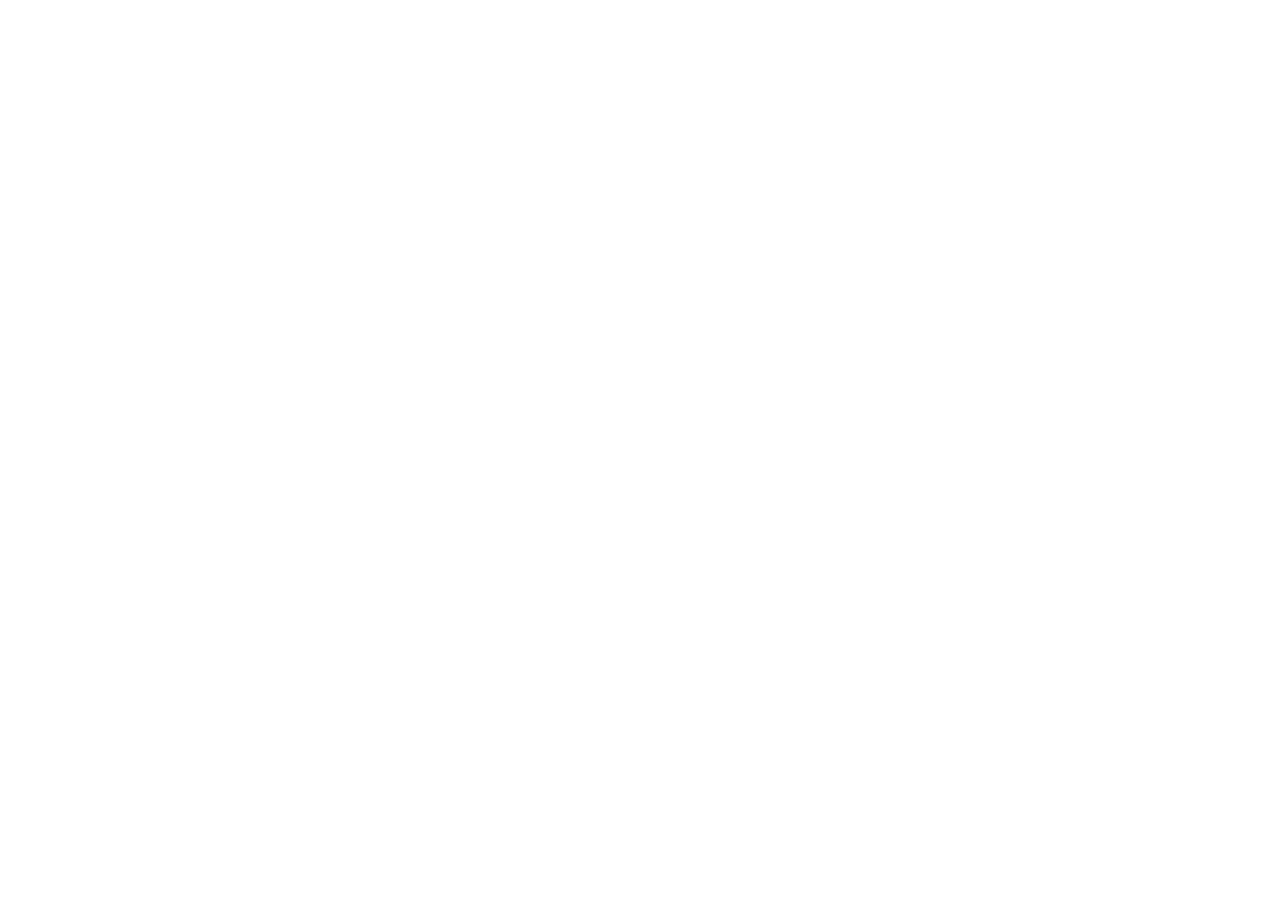
==== docs/index.html @ 288b7d8e "Update index.html" ====
<!DOCTYPE html>
<html>
<head>
  <meta charset="UTF-8" />
  <title>Update Popup</title>
  <link rel="stylesheet" href="styles.css" />
  <script src="lib/tableau.extensions.1.latest.min.js"></script>
</head>
<body>


  <div id="statusBar" class="status-bar hidden">
    <span class="label">Dashboard:</span>
    <span id="dashboardName"></span>
  </div>

  <div id="overlay" class="hidden" role="dialog" aria-modal="true">
    <div id="popup">
      <button id="closeBtn" class="close" aria-label="닫기">×</button>

      <div class="header">
        <div id="title" class="title">업데이트 안내</div>
        <div id="version" class="version"></div>
      </div>

      <ul id="items" class="items"></ul>

      <div class="footer">
        <label class="dontshow">
          <input type="checkbox" id="dontShow" />
          다시 보지 않기
        </label>
      </div>
    </div>
  </div>

  <script src="app.js"></script>
</body>
</html>
---- docs/styles.css ----
body { margin: 0; font-family: sans-serif; }

/* 디버그 영역 */
#debug {
  position: fixed;
  top: 8px;
  left: 8px;
  z-index: 100000;
  color: #ff3b30;
  font-size: 12px;
  background: rgba(0,0,0,0.35);
  padding: 6px 8px;
  border-radius: 6px;
}

.hidden { display: none; }

#overlay {
  position: fixed;
  inset: 0;
  background: rgba(0,0,0,0.55);
  z-index: 9999;
}

#popup {
  position: absolute;
  top: 50%;
  left: 50%;
  transform: translate(-50%, -50%);
  width: min(520px, 86vw);
  max-height: 80vh;
  overflow: auto;
  background: #fff;
  border-radius: 12px;
  padding: 18px 16px 14px;
  box-sizing: border-box;
}

.close {
  position: absolute;
  top: 6px;
  right: 8px;
  border: none;
  background: transparent;
  font-size: 24px;
  cursor: pointer;
  line-height: 1;
}

.header { margin-bottom: 10px; }
.title { font-weight: 700; font-size: 16px; }
.version { margin-top: 4px; font-size: 12px; color: #666; }

.items {
  margin: 12px 0 14px;
  padding-left: 18px;
}

.items li { margin: 6px 0; font-size: 13px; line-height: 1.35; }

.footer {
  display: flex;
  justify-content: flex-end;
  align-items: center;
  padding-top: 10px;
  border-top: 1px solid #eee;
}

.dontshow { font-size: 13px; color: #333; }


.status-bar {
  position: fixed;
  top: 8px;
  left: 8px;
  z-index: 100001;
  background: rgba(0,0,0,0.65);
  color: #fff;
  padding: 6px 10px;
  border-radius: 8px;
  font-size: 12px;
  max-width: 85vw;
  overflow: hidden;
  text-overflow: ellipsis;
  white-space: nowrap;
}

.status-bar .label {
  opacity: 0.75;
  margin-right: 6px;
}
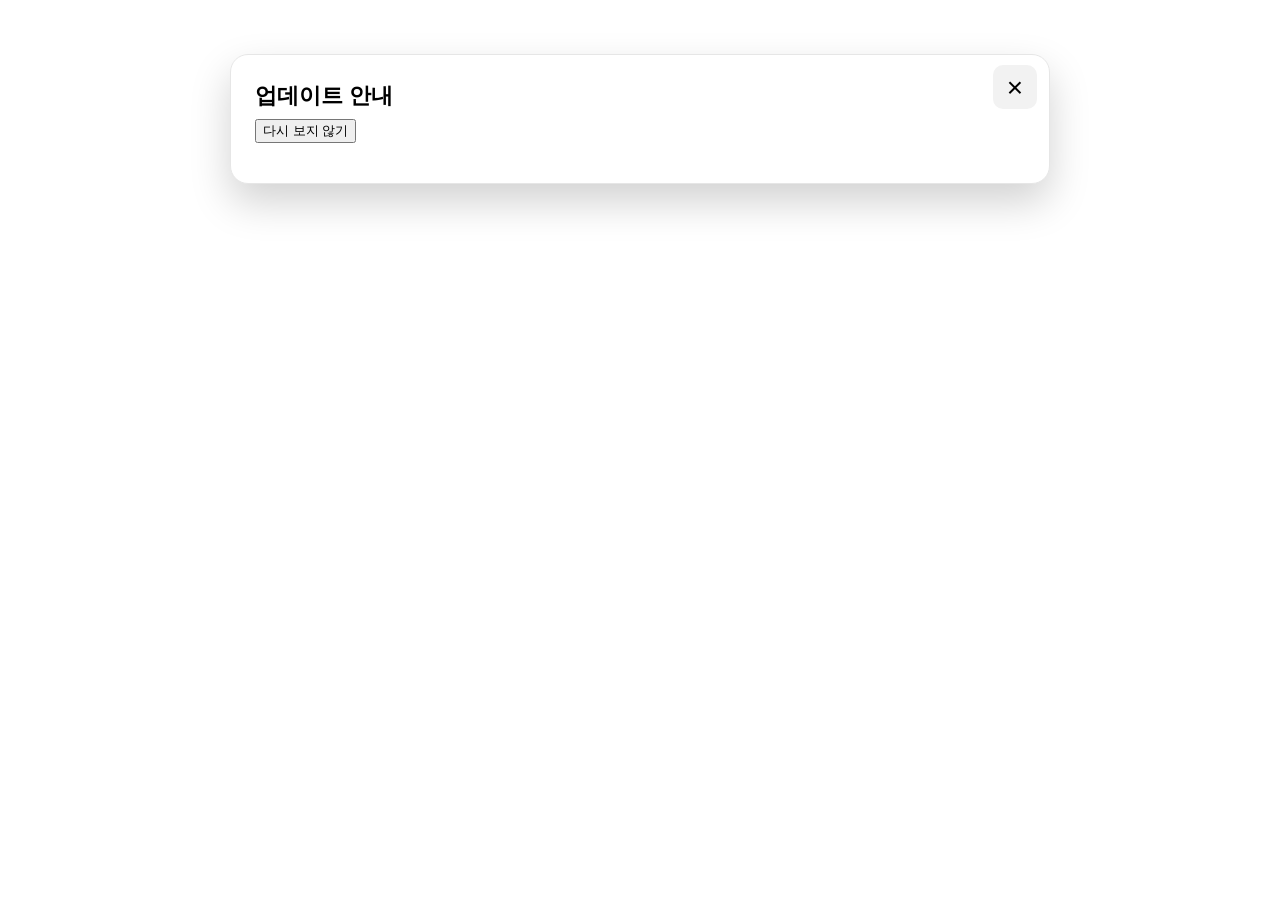
==== commit 6e7d11bb: "Update index.html" ====
--- a/docs/index.html
+++ b/docs/index.html
@@ -1,3 +1,4 @@
+<!-- index.html -->
 <!DOCTYPE html>
 <html>
 <head>
@@ -8,29 +9,24 @@
 </head>
 <body>
 
-
-  <div id="statusBar" class="status-bar hidden">
-    <span class="label">Dashboard:</span>
-    <span id="dashboardName"></span>
-  </div>
-
   <div id="overlay" class="hidden" role="dialog" aria-modal="true">
     <div id="popup">
-      <button id="closeBtn" class="close" aria-label="닫기">×</button>
 
+      <!-- ✅ 상단 헤더: 좌(제목/버전) / 우(다시보지않기 + X) -->
       <div class="header">
-        <div id="title" class="title">업데이트 안내</div>
-        <div id="version" class="version"></div>
+        <div class="header-left">
+          <div id="title" class="title">업데이트 안내</div>
+          <div id="version" class="version"></div>
+        </div>
+
+        <div class="header-actions">
+          <button id="dontShowBtn" type="button" class="dont-top">다시 보지 않기</button>
+          <button id="closeBtn" type="button" class="close" aria-label="닫기">×</button>
+        </div>
       </div>
 
       <ul id="items" class="items"></ul>
 
-      <div class="footer">
-        <label class="dontshow">
-          <input type="checkbox" id="dontShow" />
-          다시 보지 않기
-        </label>
-      </div>
     </div>
   </div>
 
--- a/docs/styles.css
+++ b/docs/styles.css
@@ -1,3 +1,4 @@
+/* styles.css */
 body { margin: 0; font-family: sans-serif; }
 
 /* 디버그 영역 */
@@ -15,77 +16,105 @@
 
 .hidden { display: none; }
 
-#overlay {
+#overlay{
   position: fixed;
   inset: 0;
-  background: rgba(0,0,0,0.55);
   z-index: 9999;
+
+  display: flex;
+  justify-content: center;
+  align-items: flex-start;
+  background: transparent;
+  padding: clamp(12px, 6vh, 72px) 12px 12px;  /* ✅ 화면 크기에 따라 자동 여백 */
+
 }
 
-#popup {
-  position: absolute;
-  top: 50%;
-  left: 50%;
-  transform: translate(-50%, -50%);
-  width: min(520px, 86vw);
-  max-height: 80vh;
+#popup{
+  position: relative;
+  width: min(820px, 100%);
+  max-height: calc(100vh - 24px);             /* ✅ 항상 화면 안 */
   overflow: auto;
+
   background: #fff;
-  border-radius: 12px;
-  padding: 18px 16px 14px;
+  border-radius: 18px;
+  padding: 26px 24px 22px;
   box-sizing: border-box;
+
+  border: 1px solid #e6e6e6;
+  box-shadow: 0 18px 40px rgba(0,0,0,0.18);
 }
 
 .close {
   position: absolute;
-  top: 6px;
-  right: 8px;
+  top: 10px;
+  right: 12px;
+
+  width: 44px;
+  height: 44px;
   border: none;
-  background: transparent;
-  font-size: 24px;
+  background: #f2f2f2;
+  border-radius: 10px;
+
+  font-size: 28px;
   cursor: pointer;
-  line-height: 1;
+  line-height: 44px;
+  text-align: center;
+}
+.close:hover { background: #e0e0e0; }
+
+.header { margin-bottom: 10px; }
+.title { font-weight: 800; font-size: 22px; }
+.version { margin-top: 8px; font-size: 15px; color: #444; }
+
+.items {
+  margin: 16px 0 18px;
+  padding-left: 22px;
 }
 
-.header { margin-bottom: 10px; }
-.title { font-weight: 700; font-size: 16px; }
-.version { margin-top: 4px; font-size: 12px; color: #666; }
-
-.items {
-  margin: 12px 0 14px;
-  padding-left: 18px;
+.items li {
+  margin: 10px 0;
+  font-size: 16px;
+  line-height: 1.55;
 }
 
-.items li { margin: 6px 0; font-size: 13px; line-height: 1.35; }
-
-.footer {
+/* ✅ 하단 버튼 영역: 스크롤 시에도 보이게 */
+.footer{
+  position: sticky;
+  bottom: 0;
   display: flex;
   justify-content: flex-end;
-  align-items: center;
-  padding-top: 10px;
+  gap: 12px;
+
+  padding-top: 14px;
+  margin-top: 10px;
+
+  background: #fff;
   border-top: 1px solid #eee;
 }
 
-.dontshow { font-size: 13px; color: #333; }
-
-
-.status-bar {
-  position: fixed;
-  top: 8px;
-  left: 8px;
-  z-index: 100001;
-  background: rgba(0,0,0,0.65);
-  color: #fff;
-  padding: 6px 10px;
-  border-radius: 8px;
-  font-size: 12px;
-  max-width: 85vw;
-  overflow: hidden;
-  text-overflow: ellipsis;
-  white-space: nowrap;
+/* 버튼 공통 */
+.btn{
+  padding: 12px 16px;
+  border-radius: 12px;
+  cursor: pointer;
+  font-size: 16px;
+  font-weight: 800;
 }
 
-.status-bar .label {
-  opacity: 0.75;
-  margin-right: 6px;
+/* 보조 버튼 */
+.btn.secondary{
+  border: 2px solid #d7d7d7;
+  background: #f5f5f5;
 }
+.btn.secondary:hover{
+  background: #e8e8e8;
+  transform: translateY(-1px);
+}
+
+/* 주요 버튼(닫기) */
+.btn.primary{
+  border: 0;
+  background: #111;
+  color: #fff;
+}
+.btn.primary:hover{ opacity: 0.92; }
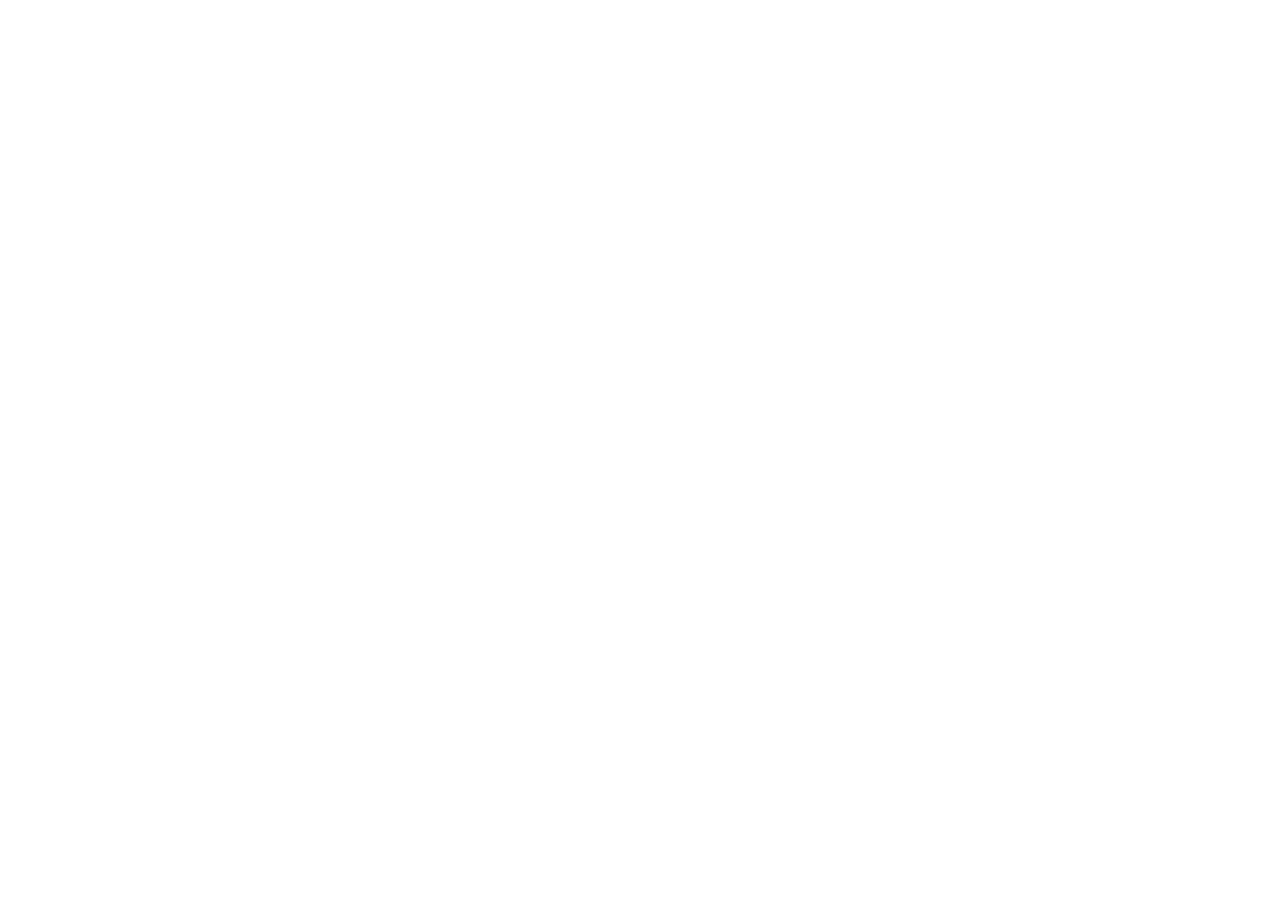
==== commit f5863601: "Update index.html: 팝업수정" ====
--- a/docs/index.html
+++ b/docs/index.html
@@ -1,35 +1,17 @@
-<!-- index.html -->
 <!DOCTYPE html>
 <html>
 <head>
   <meta charset="UTF-8" />
-  <title>Update Popup</title>
-  <link rel="stylesheet" href="styles.css" />
+  <title>Update Popup (Extension Host)</title>
   <script src="lib/tableau.extensions.1.latest.min.js"></script>
+  <style>
+    /* extension 본체는 아무 것도 안 보이게 */
+    html, body { margin: 0; padding: 0; background: transparent; }
+    #debug { font: 12px/1.4 sans-serif; color: #c00; padding: 6px; display:none; }
+  </style>
 </head>
 <body>
-
-  <div id="overlay" class="hidden" role="dialog" aria-modal="true">
-    <div id="popup">
-
-      <!-- ✅ 상단 헤더: 좌(제목/버전) / 우(다시보지않기 + X) -->
-      <div class="header">
-        <div class="header-left">
-          <div id="title" class="title">업데이트 안내</div>
-          <div id="version" class="version"></div>
-        </div>
-
-        <div class="header-actions">
-          <button id="dontShowBtn" type="button" class="dont-top">다시 보지 않기</button>
-          <button id="closeBtn" type="button" class="close" aria-label="닫기">×</button>
-        </div>
-      </div>
-
-      <ul id="items" class="items"></ul>
-
-    </div>
-  </div>
-
+  <div id="debug"></div>
   <script src="app.js"></script>
 </body>
 </html>
